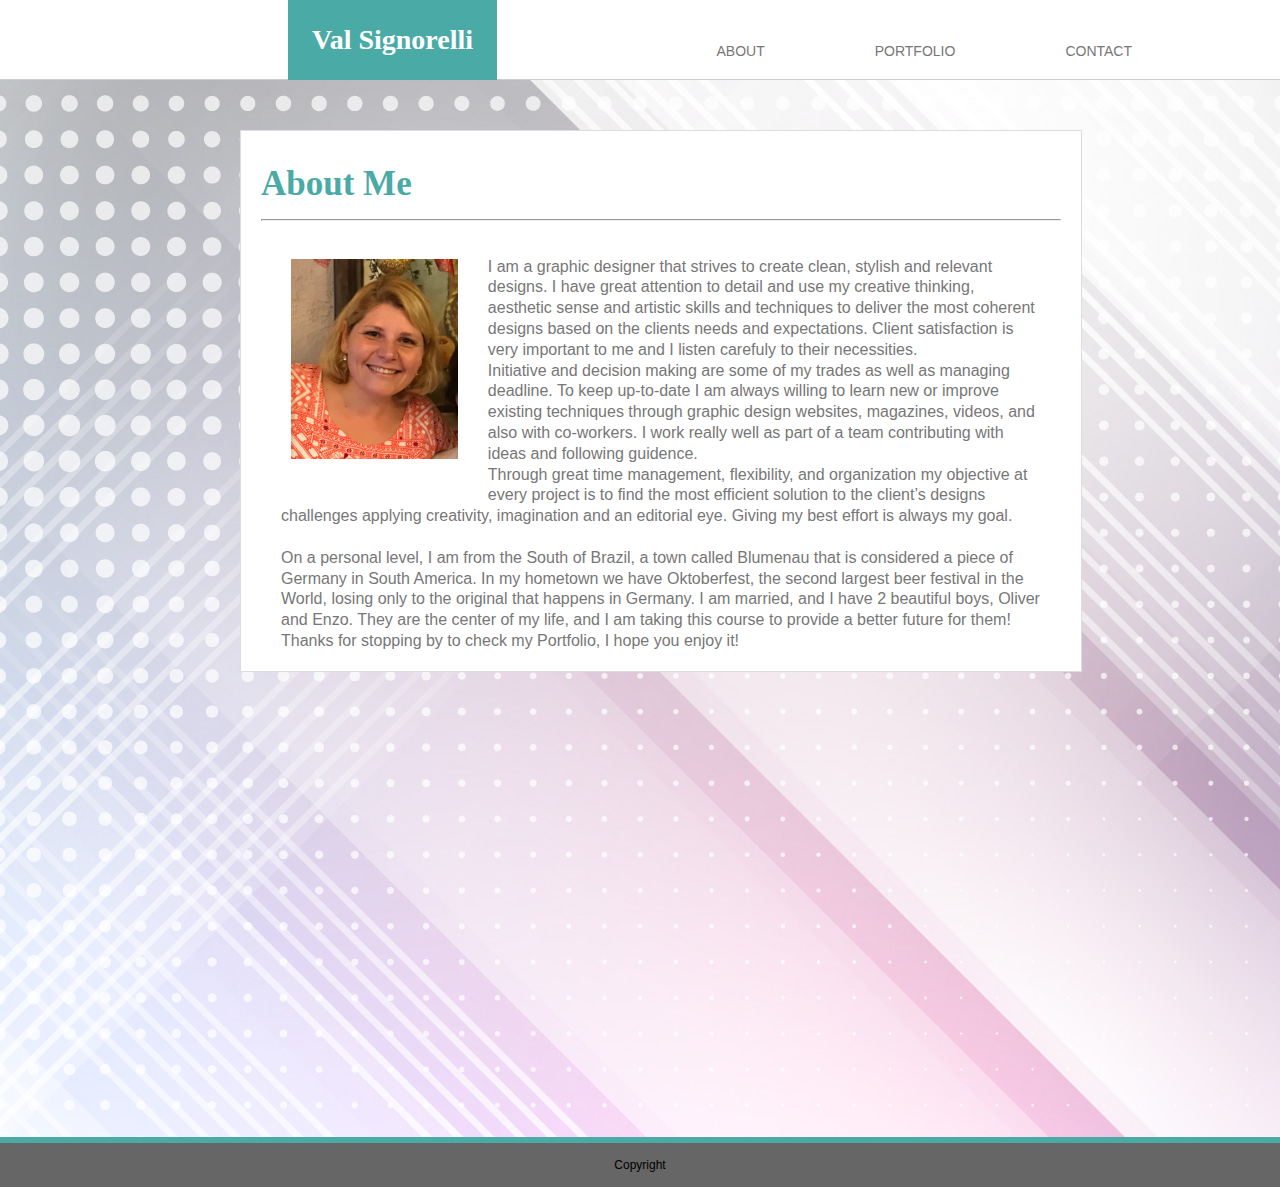
==== index.html @ 27bc4e60 "changes" ====
<!DOCTYPE html>
<html lang="en">
<head>
<meta charset="UTF-8">
<meta http-equiv="X-UA-Compatible" content="IE=edge">
<meta name="viewport" content="width=device-width, initial-scale=1">
<title>Val Signorelli Portfolio</title>


<link href="assets/css/style.css" rel="stylesheet" type="text/css">


</head>

<body>

	
	<header>
    <div class="container">
      <div id="val" class="brand">Val Signorelli</div>
	
<nav>		
  <ul>
    <li><a href="index.html">About</a></li>
    <li><a href="portfolio.html">Portfolio</a></li>
    <li><a href="contact.html">Contact</a></li>
    
  </ul> 
</nav>
	</div>
	</header>
	
	
<section class="main">
	
	<div>
		<div class="about">
		<h1>About Me</h1>
			<hr>
		<img src="assets/images/valsignorelli.png" alt="Val Signorelli" style="float:left;width150px;height:200px;"/> 
			
			<p>I am a graphic designer that strives to create clean, stylish and relevant designs. I have great attention to detail and use my creative thinking, aesthetic sense and artistic skills and techniques to deliver the  most coherent designs based on the clients needs and expectations.  Client satisfaction is very important to me and I listen carefuly to their necessities.<br>
			Initiative and decision making are some of my trades as well as managing deadline.
			To keep up-to-date I am always willing to learn new  or improve existing techniques through graphic design websites, magazines, videos, and also with co-workers. I work really well as part of a  team  contributing with ideas and following guidence.<br>   
			Through great time management, flexibility, and organization my objective at every project is to find the most efficient solution to the client’s designs challenges applying creativity, imagination and an editorial eye. Giving my best effort is always my goal. 
				<br>
				<br>
			On a personal level, I am from the South of Brazil, a town called Blumenau that is considered a piece of Germany in South America. In my hometown we have Oktoberfest, the second largest beer festival in the World, losing only to the original that happens in Germany. I am married, and I have 2 beautiful boys, Oliver and Enzo. They are the center of my life, and I am taking this course to provide a better future for them! Thanks for stopping by to check my Portfolio, I hope you enjoy it! 
			</p>
		</div>	
		
  </div>
	
</section>

<div class="line">
	
</div>
	
<footer>
	
Copyright
	
</footer>
	
	
	

	
</body>
</html>
---- assets/css/style.css ----
body {
	background: url(./../images/abstractbackground@2x-80.jpg);
	margin: 0;
	padding: 0;
}

.main {
	max-width: 1000px;
	margin: auto;
}


.container {
	width: 80%;
	margin: 0 auto;
}

header {
  background: #FFFFFF;
  border-bottom: 1px solid #ccc;
}

header::after {
  content: '';
  display: table;
  clear: both;
}

#val {
font-family:  "Georgia", Times, Times New Roman, serif;
font-weight: bold;
font-size: 28px;
float: left;
background: #4aaaa5;
color: white;
padding: 24px;
margin-bottom: -20px;
margin-left: 160px;
position: absolute;

}

nav {
  float: right;
}

nav ul {
  margin: 0;
  padding: 0;
  list-style: none;
}

nav li {
  display: inline-block;
  margin-left: 70px;
  padding-top: 23px;
  position: relative;
}

nav a {
  color: #444;
  text-decoration: none;
  text-transform: uppercase;
  font-size: 14px;
}


ul {
	width: 100%;
	margin: 0;
    list-style-type: none;
    overflow: hidden;
    background-color: #FFFFFF;
	font-family: 'Arial', 'Helvetica Neue', Helvetica, sans-serif;
	font-size: 16px;
	
}

li {
    float: left;
	
}

li a {
    display: inline-block;
    color: #777777;
    text-align: center;
    padding: 20px;
    text-decoration: none;
}

.brand {
	background-color: #4AAAA5;
	font-size:20px;
	font-family:'Georgia', Times, Times New Roman, serif; 
	color: #FFFFFF;
	float: left;
    padding: 25px;
    
}

li a:hover {
    background-color: #4AAAA5;
	color: #fff;
	padding: 20px;
	
}

section {
	width: 800px;
	height: 960px;
	padding: 0;
	margin: 0;
}


.about {
	width: 100%;
	height: 500px;
	padding: 20px;
	margin-top: 50px;
	background-color: #fff;
	border: 1px solid #ddd;
	font-family: 'Arial', 'Helvetica Neue', Helvetica, sans-serif;
	color: #777777;
	line-height: 1.3em;
}


.contact {
	width: 100%;
	height: 500px;
	padding: 20px;
	margin-top: 50px;
	background-color: #fff;
	border: 1px solid #ddd;
	font-family: 'Arial', 'Helvetica Neue', Helvetica, sans-serif;
	color: #777777;
	line-height: 1.5em;
}


.portfolio {
	width: 100%;
	height: 850px;
	padding: 20px;
	margin-top: 50px;
	background-color: #fff;
	border: 1px solid #ddd;
	font-family: 'Arial', 'Helvetica Neue', Helvetica, sans-serif;
	color: #777777;
	
}


div.gallery {
    margin: 0;
    float: left;
    width: 180px;
}


div.gallery#imgdown {
	clear: left;
}

div.gallery#imgdown2 {
	clear: left;
}

div.gallery:hover {
   opacity: 0.5;
    filter: alpha(opacity=50); 
}

div.gallery img {
    width: 70%;
    height: auto;
}

div.desc {
  
    text-align: center;
}


input[type=text], select {
    width: 100%;
    padding: 12px 20px;
    margin: 8px 0;
    display: inline-block;
    border: 1px solid #ccc;
    border-radius: 4px;
    box-sizing: border-box;
}

button {
  
    background-color: #4AAAA5;
	font-size: 14px;
    color: white;
    padding: 14px 20px;
    margin: 8px 0;
    border: none;
    border-radius: 4px;
    cursor: pointer;
}


textarea {
    width: 100%;
    height: 150px;
    padding: 12px 20px;
    box-sizing: border-box;
    border: 1px solid #ccc;
    border-radius: 4px; 
    font-size: 16px;
    resize: vertical;
}

h1 {
font-family: 'Georgia', Times, Times New Roman, serif;
color: #4aaaa5;
font-size: 35px;
}

img {
padding: 30px;
}

p {
padding: 20px;
}

footer {
padding: 15px;
margin-top: 0px;
background-color: #666;
text-align: center;
font-family: 'Arial', 'Helvetica Neue', Helvetica, sans-serif;
font-size: 12px;
position: -webkit-sticky;
position: sticky;
}

.line {
padding: 3px;
background-color: #4aaaa5;
margin-top: 47px;
	
}
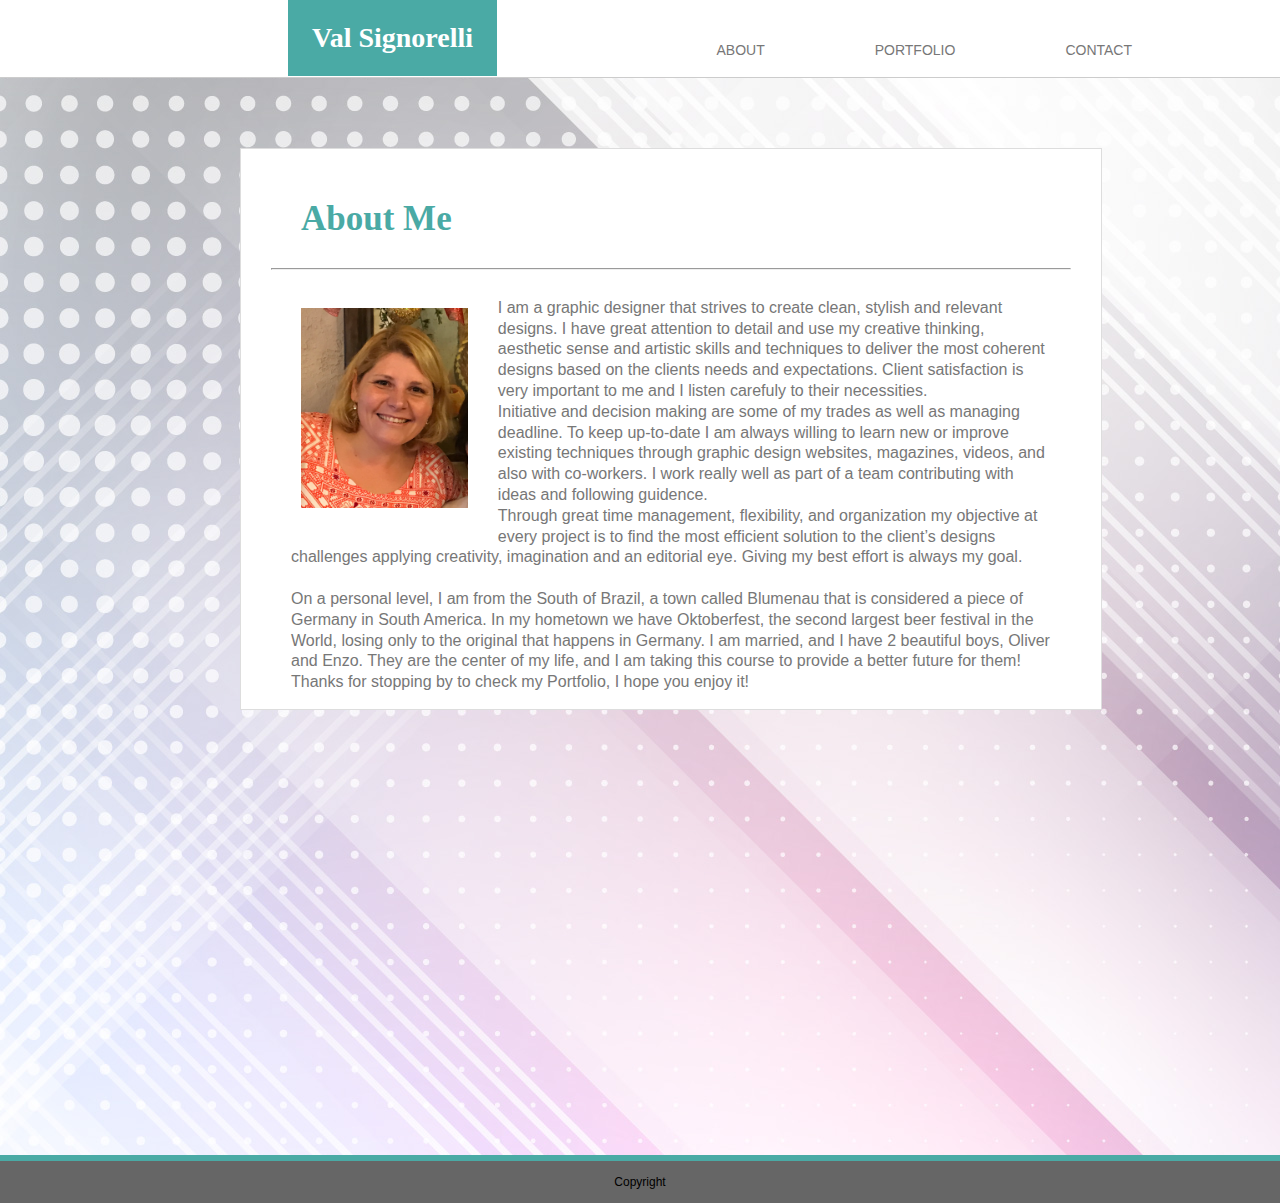
==== commit d434fbf9: "changes" ====
--- a/index.html
+++ b/index.html
@@ -6,7 +6,7 @@
 <meta name="viewport" content="width=device-width, initial-scale=1">
 <title>Val Signorelli Portfolio</title>
 
-
+<link href="assets/css/reset.css" rel="stylesheet" type="text/css">
 <link href="assets/css/style.css" rel="stylesheet" type="text/css">
 
 
--- a/assets/css/style.css
+++ b/assets/css/style.css
@@ -117,11 +117,11 @@
 .about {
 	width: 100%;
 	height: 500px;
-	padding: 20px;
-	margin-top: 50px;
+	padding: 30px;
+	margin: 70px 0;
 	background-color: #fff;
 	border: 1px solid #ddd;
-	font-family: 'Arial', 'Helvetica Neue', Helvetica, sans-serif;
+	font-family: 'Arial', 'Helvetica Neue', Helvetica, sans-serif !important; 
 	color: #777777;
 	line-height: 1.3em;
 }
@@ -129,7 +129,7 @@
 
 .contact {
 	width: 100%;
-	height: 500px;
+	height: 550px;
 	padding: 20px;
 	margin-top: 50px;
 	background-color: #fff;
@@ -187,7 +187,7 @@
 input[type=text], select {
     width: 100%;
     padding: 12px 20px;
-    margin: 8px 0;
+    margin: 15px 10px;
     display: inline-block;
     border: 1px solid #ccc;
     border-radius: 4px;
@@ -199,8 +199,8 @@
     background-color: #4AAAA5;
 	font-size: 14px;
     color: white;
-    padding: 14px 20px;
-    margin: 8px 0;
+    padding: 10px 20px;
+    margin: 0;
     border: none;
     border-radius: 4px;
     cursor: pointer;
@@ -210,7 +210,8 @@
 textarea {
     width: 100%;
     height: 150px;
-    padding: 12px 20px;
+    padding: 14px 20px;
+	margin: 15px 10px 10px;
     box-sizing: border-box;
     border: 1px solid #ccc;
     border-radius: 4px; 
@@ -219,28 +220,30 @@
 }
 
 h1 {
-font-family: 'Georgia', Times, Times New Roman, serif;
-color: #4aaaa5;
-font-size: 35px;
+	font-family: 'Georgia', Times, Times New Roman, serif;
+	color: #4aaaa5;
+	font-size: 35px;
+	font-weight: bold;
+	padding: 30px;
 }
 
 img {
-padding: 30px;
+	padding: 30px;
 }
 
 p {
-padding: 20px;
+	padding: 20px;
 }
 
 footer {
-padding: 15px;
-margin-top: 0px;
-background-color: #666;
-text-align: center;
-font-family: 'Arial', 'Helvetica Neue', Helvetica, sans-serif;
-font-size: 12px;
-position: -webkit-sticky;
-position: sticky;
+	padding: 15px;
+	margin-top: 0px;
+	background-color: #666;
+	text-align: center;
+	font-family: 'Arial', 'Helvetica Neue', Helvetica, sans-serif;
+	font-size: 12px;
+	position: -webkit-sticky;
+	position: sticky;
 }
 
 .line {
